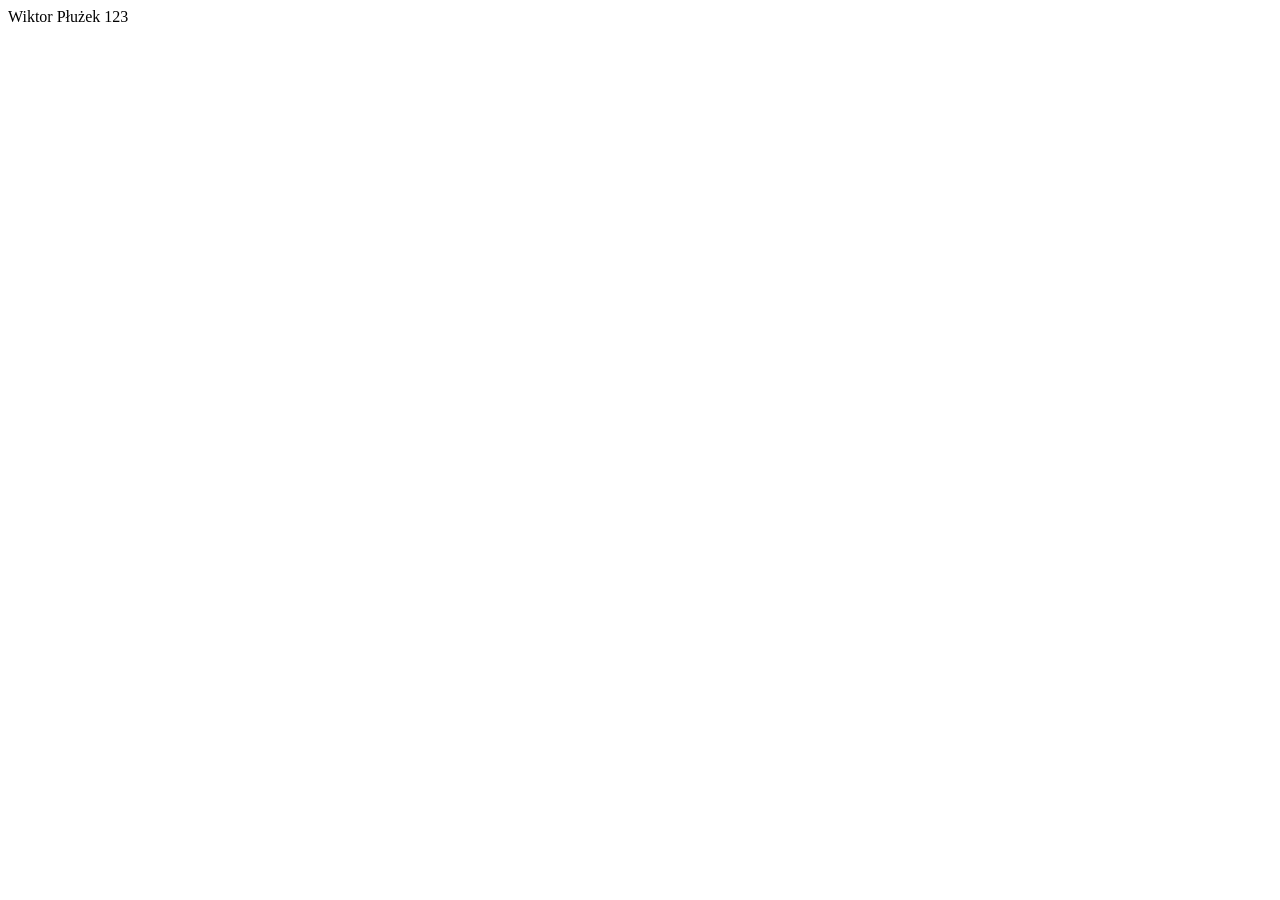
==== lab02/lab01_index.html @ 4fae50f8 "Upload New File" ====
<!DOCTYPE html>
<html lang="en">
    <title> Strona </title>
<head>
    <meta charset="UTF-8">
    <meta name="viewport" content="width=device-width, initial-scale=1.0">
</head>
<body>
    Wiktor Płużek
    123
</body>
</html>
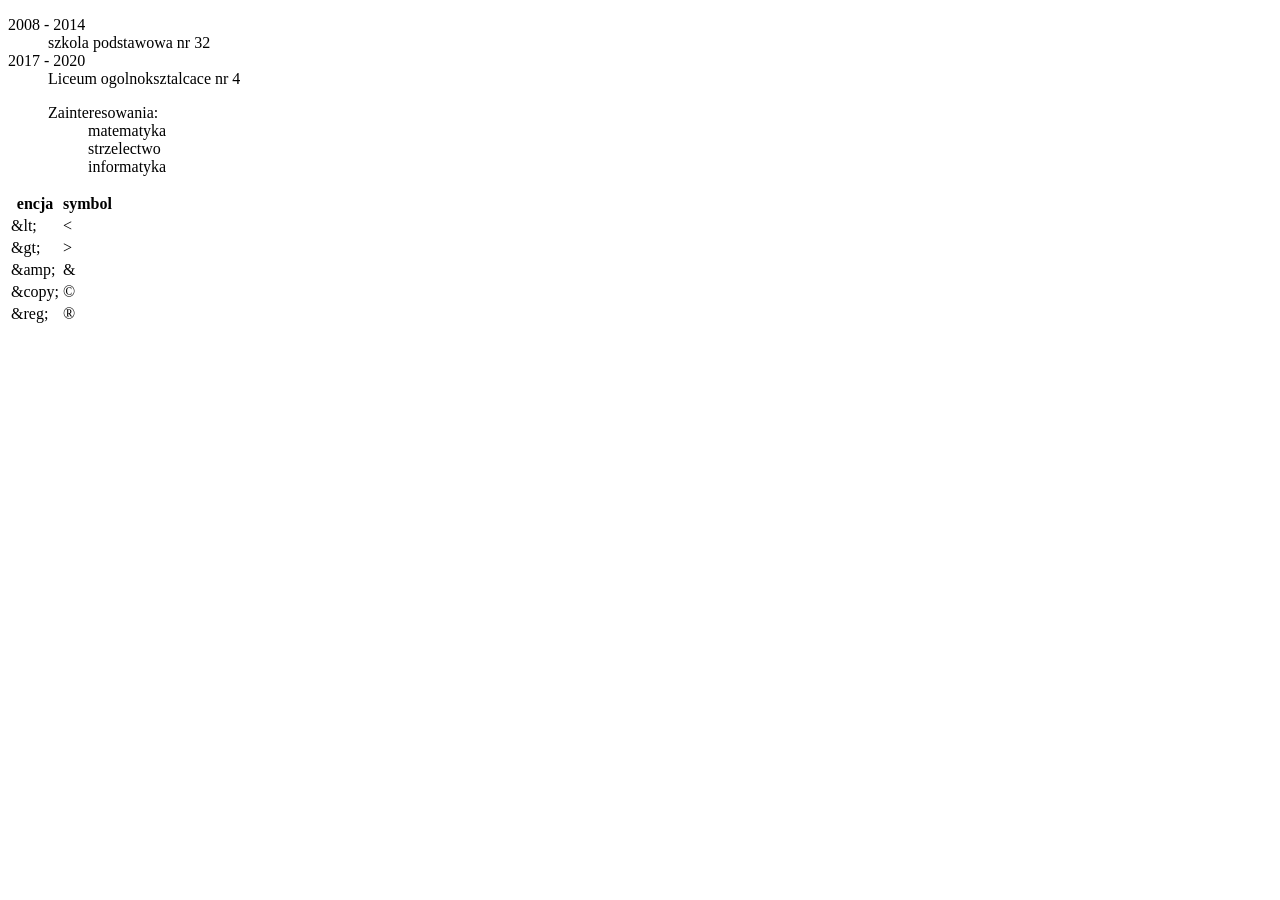
==== commit 61700671: "update index.html" ====
--- a/lab02/lab01_index.html
+++ b/lab02/lab01_index.html
@@ -6,7 +6,50 @@
     <meta name="viewport" content="width=device-width, initial-scale=1.0">
 </head>
 <body>
-    Wiktor Płużek
-    123
+    <div>
+        <dl>
+        2008 - 2014
+            <dd>szkola podstawowa nr 32</dd>
+        2017 - 2020
+            <dd>Liceum ogolnoksztalcace nr 4</dd>
+        </dl>
+    </div>
+
+    <div>  
+        <ul>
+        Zainteresowania:
+            <dd>matematyka</dd>
+            <dd>strzelectwo</dd>
+            <dd>informatyka</dd>
+        </ul>
+    </div>
+    <div>  
+        <table>
+            <tr>
+                <th>encja</th>
+                <th>symbol</th>
+            </tr>
+            <tr>
+                <td>&amp;lt;</td>
+                <td><</td>
+            </tr>
+            <tr>
+                <td>&amp;gt;</td>
+                <td>></td>
+            </tr>
+            <tr>
+                <td>&amp;amp;</td>
+                <td>&</td>
+            </tr>
+            <tr>
+                <td>&amp;copy;</td>
+                <td>&copy;</td>
+            </tr>
+            <tr>
+                <td>&amp;reg;</td>
+                <td>&reg;</td>
+            </tr>
+        </table>
+    </div>
 </body>
 </html>
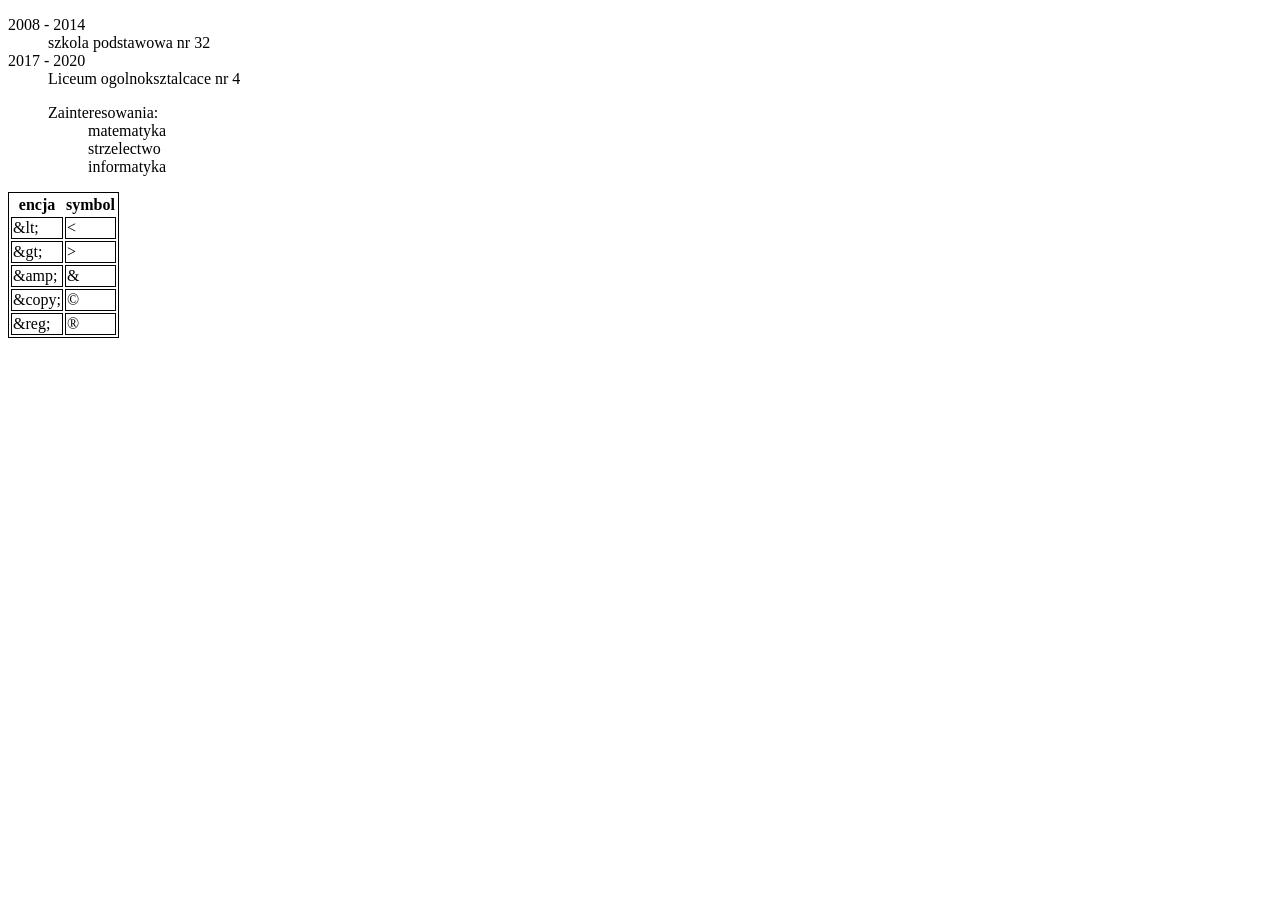
==== commit 3adf7229: "Update lab01_index.html" ====
--- a/lab02/lab01_index.html
+++ b/lab02/lab01_index.html
@@ -4,6 +4,9 @@
 <head>
     <meta charset="UTF-8">
     <meta name="viewport" content="width=device-width, initial-scale=1.0">
+    <style>
+        table,td {border: solid 1px;}
+    </style>
 </head>
 <body>
     <div>
@@ -31,15 +34,15 @@
             </tr>
             <tr>
                 <td>&amp;lt;</td>
-                <td><</td>
+                <td>&lt;</td>
             </tr>
             <tr>
                 <td>&amp;gt;</td>
-                <td>></td>
+                <td>&gt;</td>
             </tr>
             <tr>
                 <td>&amp;amp;</td>
-                <td>&</td>
+                <td>&amp;</td>
             </tr>
             <tr>
                 <td>&amp;copy;</td>
@@ -51,5 +54,8 @@
             </tr>
         </table>
     </div>
+    <div>
+
+    </div>
 </body>
 </html>
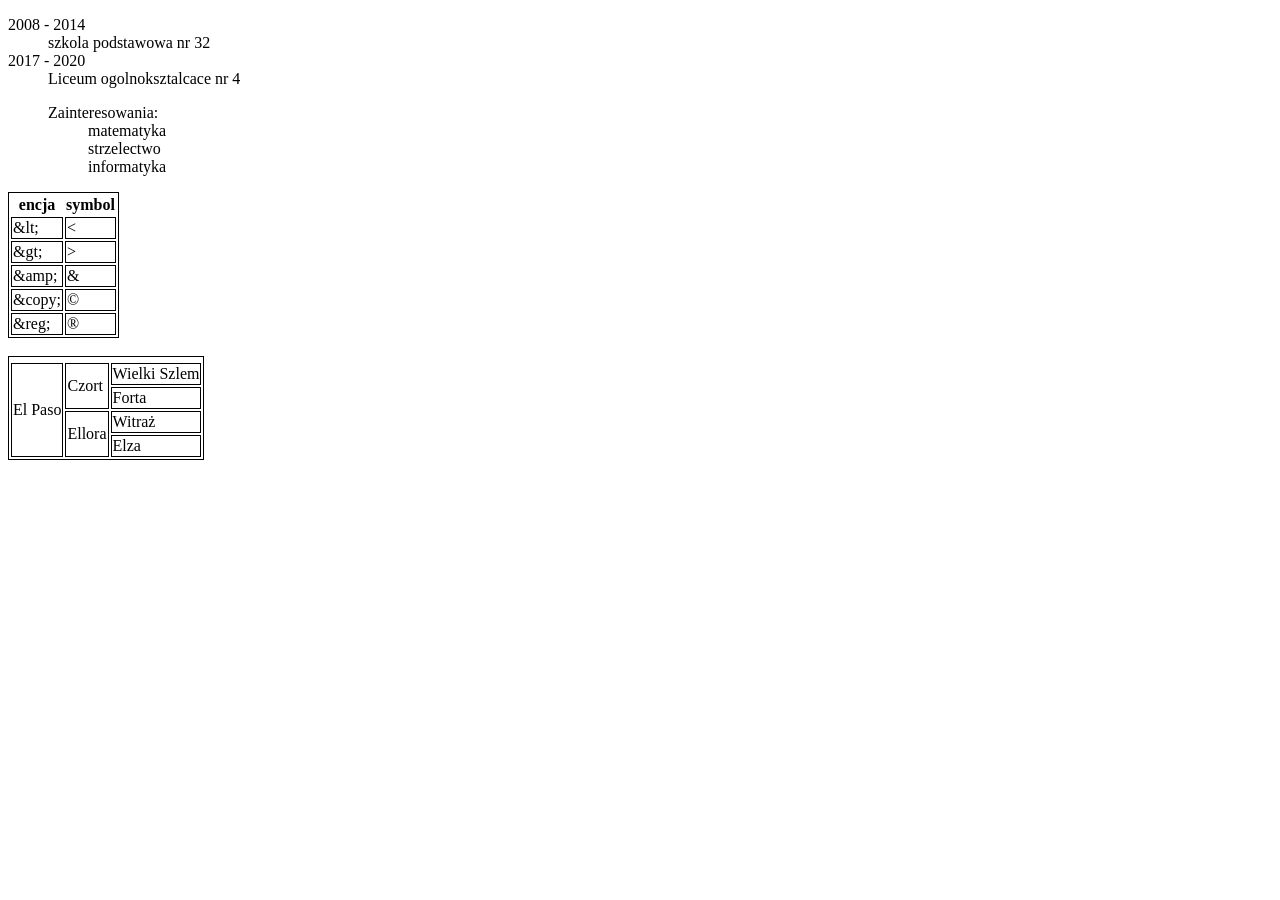
==== commit 0f6d80f1: "Update lab01_index.html" ====
--- a/lab02/lab01_index.html
+++ b/lab02/lab01_index.html
@@ -53,9 +53,31 @@
                 <td>&reg;</td>
             </tr>
         </table>
+        <br>
     </div>
     <div>
-
+        <table>
+            <tr>
+                <th></th>
+                <th></th>
+                <th></th>
+            </tr>
+            <tr>
+                <td rowspan="4">El Paso</td>
+                <td rowspan="2">Czort</td>
+                <td>Wielki Szlem</td>
+            </tr>
+            <tr>
+                <td>Forta</td>
+            </tr>
+            <tr>
+                <td rowspan="2">Ellora</td>
+                <td>Witraż</td>
+            </tr>
+            <tr>
+                <td>Elza</td>
+            </tr>
+        </table>
     </div>
 </body>
 </html>
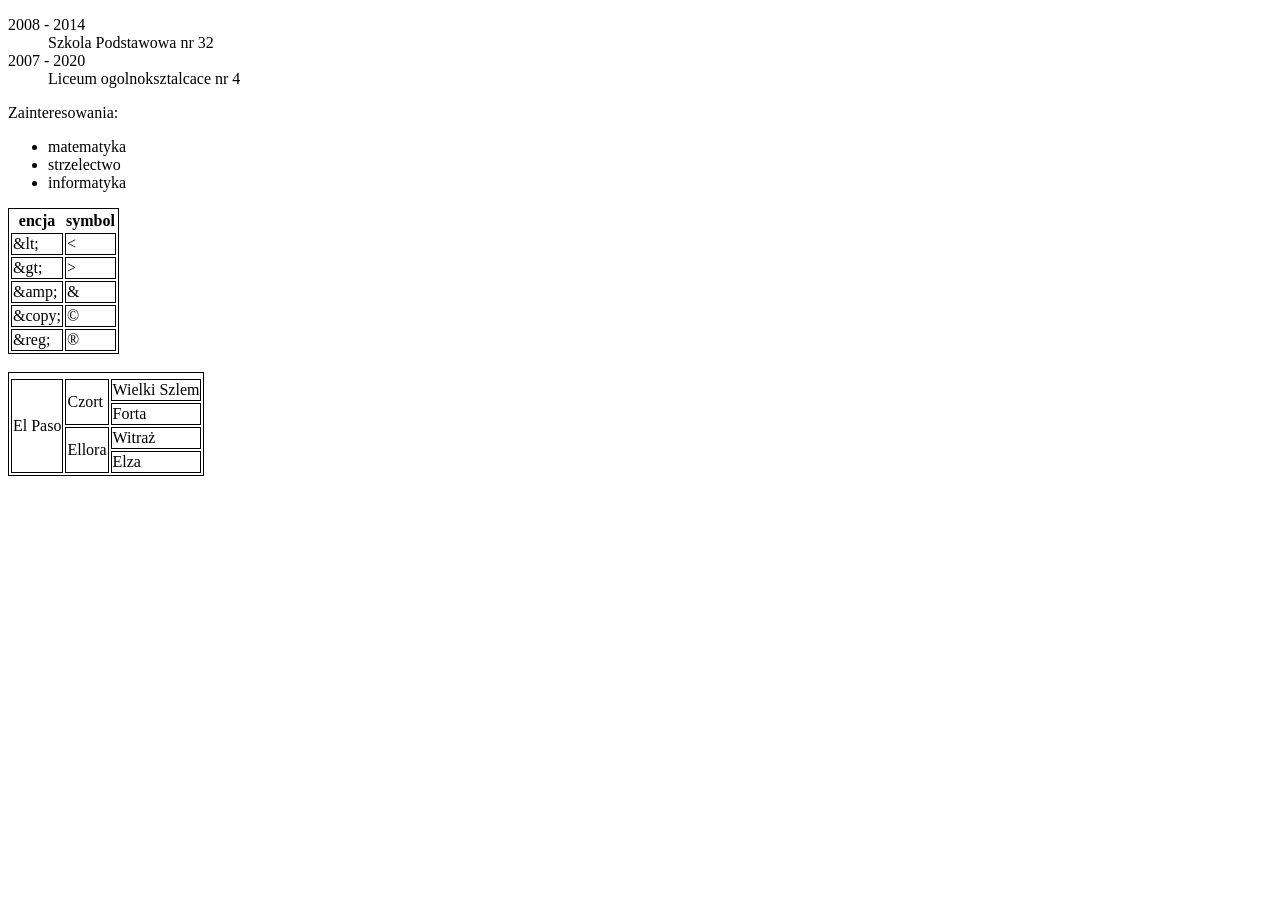
==== commit 6976cb0f: "Update lab01_index.html" ====
--- a/lab02/lab01_index.html
+++ b/lab02/lab01_index.html
@@ -1,7 +1,7 @@
 <!DOCTYPE html>
 <html lang="en">
+<head>
     <title> Strona </title>
-<head>
     <meta charset="UTF-8">
     <meta name="viewport" content="width=device-width, initial-scale=1.0">
     <style>
@@ -11,19 +11,19 @@
 <body>
     <div>
         <dl>
-        2008 - 2014
-            <dd>szkola podstawowa nr 32</dd>
-        2017 - 2020
+            <dt>2008 - 2014</dt>
+            <dd>Szkola Podstawowa nr 32</dd>
+            <dt>2007 - 2020</dt>
             <dd>Liceum ogolnoksztalcace nr 4</dd>
         </dl>
     </div>
 
-    <div>  
+    <div>
+        <p>Zainteresowania:</p>  
         <ul>
-        Zainteresowania:
-            <dd>matematyka</dd>
-            <dd>strzelectwo</dd>
-            <dd>informatyka</dd>
+            <li>matematyka</li>
+            <li>strzelectwo</li>
+            <li>informatyka</li>
         </ul>
     </div>
     <div>  
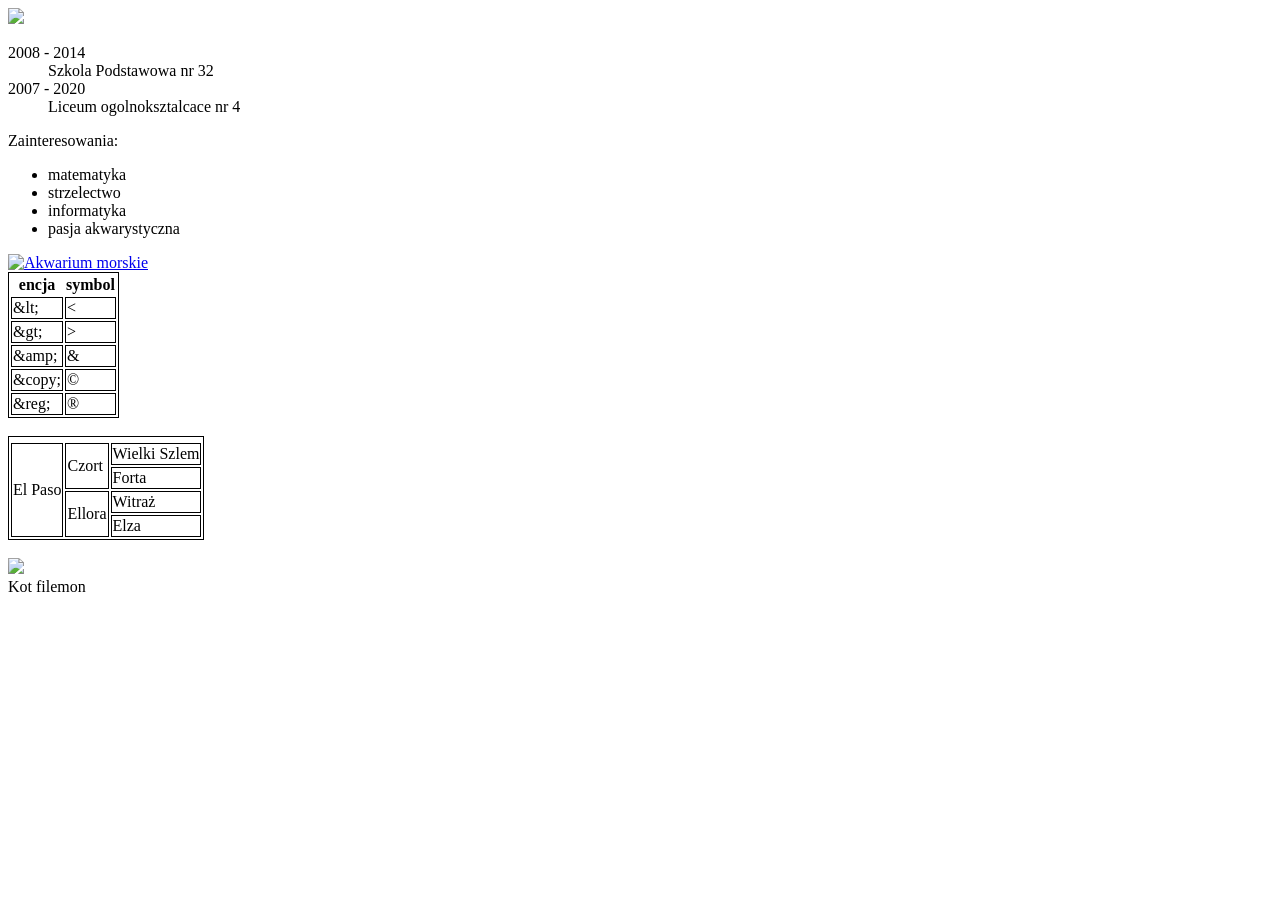
==== commit 20eecc5a: "Update lab01_index.html" ====
--- a/lab02/lab01_index.html
+++ b/lab02/lab01_index.html
@@ -9,6 +9,18 @@
     </style>
 </head>
 <body>
+    <div>
+        <img src="menu.gif" usemap="#menu">
+            <map name="menu">
+                <area shape="rect" coords="61,15,112,44"  href="http://www.google.com" target=_blank alt="W1" title="W1">
+                <area shape="rect" coords="120,15,175,43" href="http://www.onet.pl" target=_blank alt="W2" title="W2">
+                <area shape="rect" coords="182,16,234,43" href="http://www.youtube.pl" target=_blank alt="W3" title="W3">
+                <area shape="rect" coords="239,16,294,44" href="http://www.wp.pl" target=_blank alt="W4" title="W4">
+                <area shape="rect" coords="305,16,358,44" href="http://www.wikipedia.pl" target=_blank alt="W5" title="W5">
+                <area shape="rect" coords="371,15,428,44" href="http://www.w3schools.com" target=_blank alt="W6" title="W6">
+                <area shape="rect" coords="436,16,486,45" href="http://www.allegro.pl" target=_blank alt="W7" title="W7">
+            </map>
+    </div>
     <div>
         <dl>
             <dt>2008 - 2014</dt>
@@ -24,7 +36,9 @@
             <li>matematyka</li>
             <li>strzelectwo</li>
             <li>informatyka</li>
+            <li>pasja akwarystyczna</li>
         </ul>
+        <a href="http://www.akwarium.gdynia.pl" target="_blank"><img src="ryba-mala.png" title="Akwarium morskie"></a>
     </div>
     <div>  
         <table>
@@ -78,6 +92,11 @@
                 <td>Elza</td>
             </tr>
         </table>
+        <div>
+            <br>
+            <img src="tygrys.jpg"><br>
+            Kot filemon
+        </div>
     </div>
 </body>
 </html>
